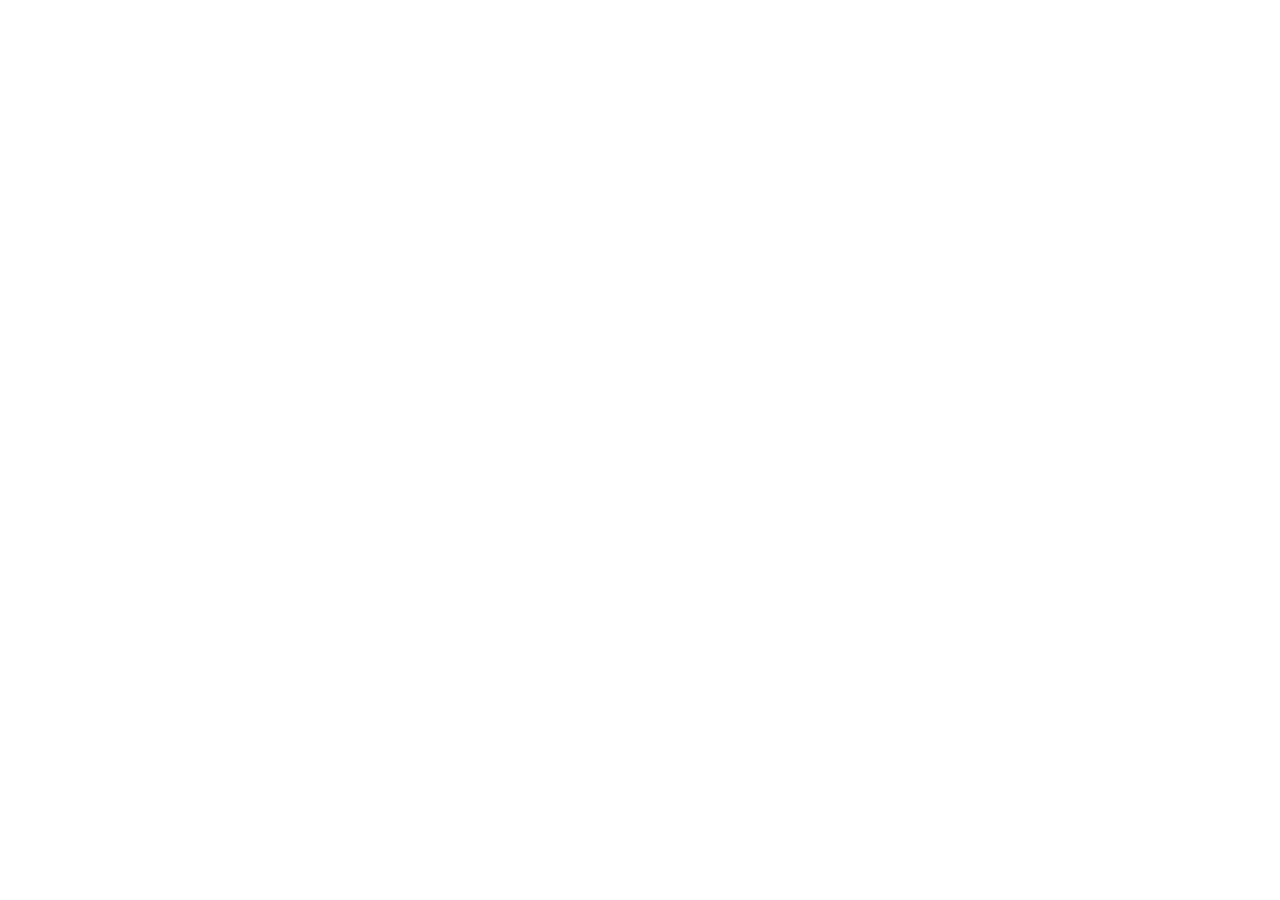
==== fundamentos/bloco-05-javascript-dom-eventos-web-storage/dia-02-elementos/exercicios/index.html @ b4ff49f5 "criando arquivos para os exercicios do dia" ====
<!DOCTYPE html>
<html>
  <head>
    <meta charset="UTF-8" />
    <meta name="viewport" content="width=device-width" />
    <title>Exercício 5.2</title>
    <style>
      section {
        border-color: black;
        border-style: solid;
      }

      .title {
        text-align: center;
      }

      .main-content {
        background-color: yellow;
      }

      .main-content .center-content {
        background-color: red;
        width: 50%;
        margin-left: auto;
        margin-right: auto;
      }

      .main-content .center-content p {
        font-style: italic;
      }

      .main-content .left-content {
        background-color: green;
        width: 60%;
        margin-left: 0;
        margin-right: auto;
      }

      .main-content .left-content .small-image {
        display: block;
        margin-left: auto;
        margin-right: auto;
        border-radius: 100%;
      }

      .main-content .right-content {
        background-color: blue;
        width: 60%;
        margin-left: auto;
        margin-right: 0;
      }

      .main-content .description {
        text-align: center;
      }
    </style>
  </head>
  <body>
    <script>
      // COLOQUE SEU CÓDIGO AQUI
    </script>
  </body>
</html>
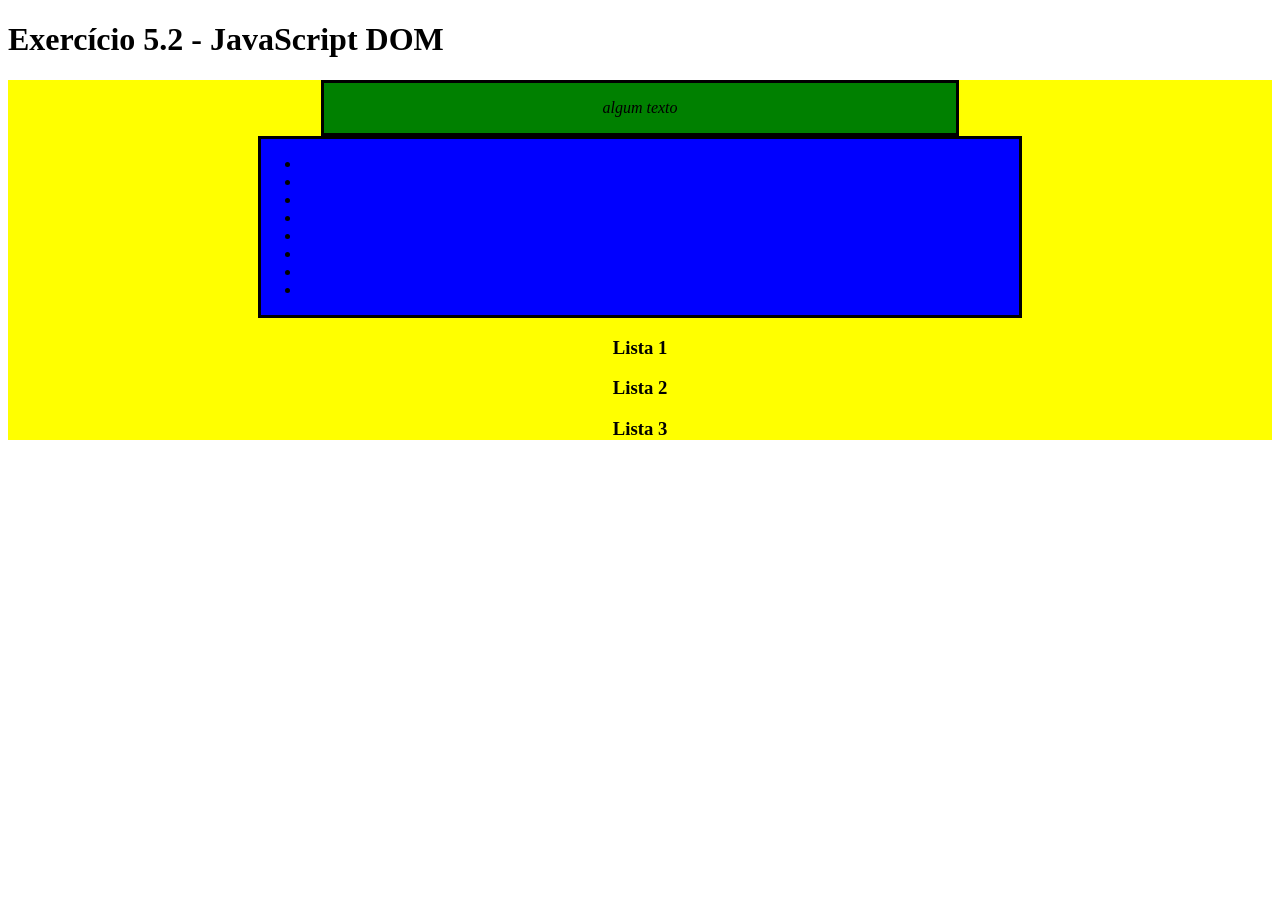
==== commit 8d6674f3: "finalizando os exercicios do dia" ====
--- a/fundamentos/bloco-05-javascript-dom-eventos-web-storage/dia-02-elementos/exercicios/index.html
+++ b/fundamentos/bloco-05-javascript-dom-eventos-web-storage/dia-02-elementos/exercicios/index.html
@@ -56,7 +56,7 @@
     </style>
   </head>
   <body>
-    <script>
+    <script src="script.js">
       // COLOQUE SEU CÓDIGO AQUI
     </script>
   </body>
